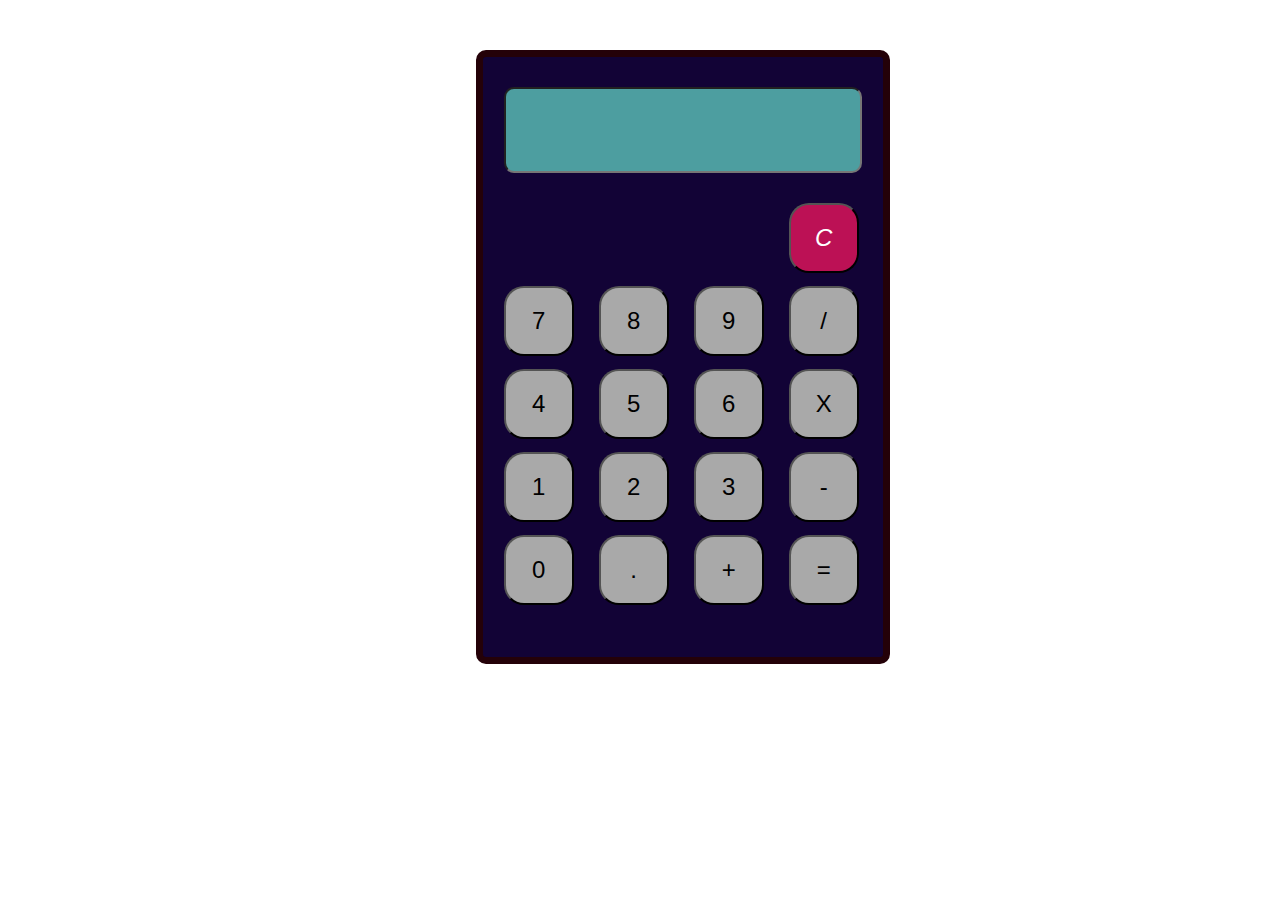
==== calculator.html @ 891cc76c "first commit" ====
<!DOCTYPE html>
<html lang="en">
<head>
    <meta charset="UTF-8">
    <meta name="viewport" content="width=device-width, initial-scale=1.0">
    <title>Calculator</title>
    <link rel="stylesheet" href="style.css">
    <script src="script.js">
    </script>
</head>
<body>
    <div id="main-body">
        <div id="border">
            <div id="screen-display">
                <input type="text" id="display">
            </div>
            <div>
                <button class="c-btn" onclick="clear_all()">C</button>
            </div>
            <div>
                <button class="btn" onclick="dis(7)">7</button>
                <button class="btn" onclick="dis(8)">8</button>
                <button class="btn" onclick="dis(9)">9</button>
                <button class="btn" onclick="dis('/')">/</button>
            </div>
            <div>
                <button class="btn" onclick="dis(4)">4</button>
                <button class="btn" onclick="dis(5)">5</button>
                <button class="btn" onclick="dis(6)">6</button>
                <button class="btn" onclick="dis('*')">X</button>
            </div>
            <div>
                <button class="btn" onclick="dis(1)">1</button>
                <button class="btn" onclick="dis(2)">2</button>
                <button class="btn" onclick="dis(3)">3</button>
                <button class="btn" onclick="dis('-')">-</button>
            </div>
            <div>
                <button class="btn" onclick="dis(0)">0</button>
                <button class="btn" onclick="dis('.')">.</button>
                <button class="btn" onclick="dis('+')">+</button>
                <button class="btn" onclick="ope()">=</button>
            </div>
        </div>
    </div>
</body>
</html>
---- style.css ----
#border{
    width: 400px;
    height: 600px;
    background-color: rgb(18, 3, 54);
    border-radius: 10px;
    border: solid 7px;
    border-color: rgb(36, 1, 8);
    margin-left: 37%;
    margin-top: 50px;
}

#display{
    width: 350px;
    height: 80px;
    margin-top: 30px;
    margin-left: 21px;
    pointer-events:none;
    background-color: rgb(77, 158, 160);
    font-size: large;
    border-radius: 10px;
}

.c-btn{
    width: 70px;
    height: 70px;
    margin-top: 30px;
    margin-left: 306px;
    font-size: x-large;
    font-style: oblique;
    color: white;
    background-color: rgb(188, 17, 85);
    border-radius: 20px;

}
.btn{
    width: 70px;
    height: 70px;
    margin-top: 13px;
    margin-left: 21px;
    font-size: x-large;
    border-radius: 20px;
    background-color: darkgray;
}
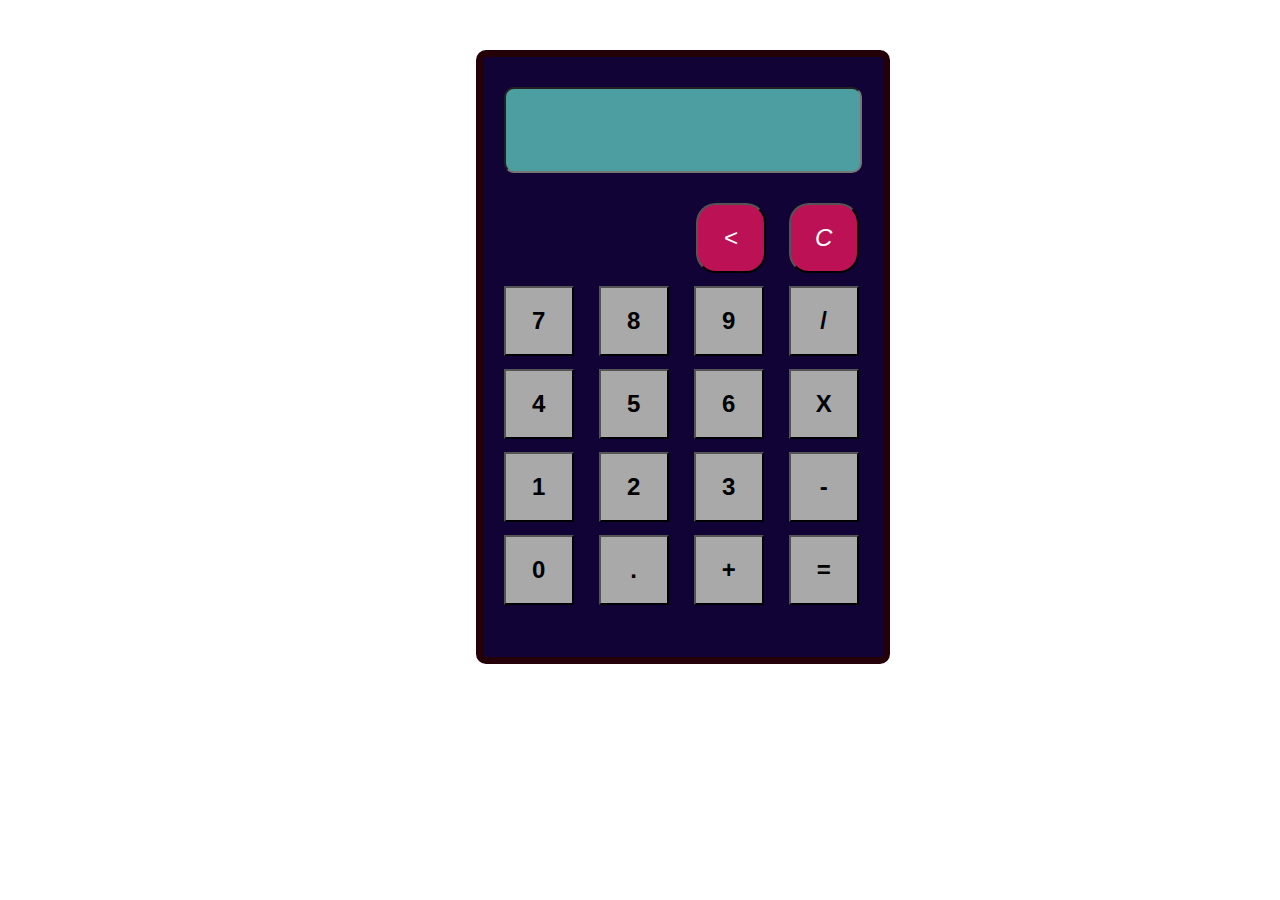
==== commit 05c5f36f: "commmit" ====
--- a/calculator.html
+++ b/calculator.html
@@ -13,6 +13,9 @@
         <div id="border">
             <div id="screen-display">
                 <input type="text" id="display">
+            </div>
+            <div>
+                <button class="back-btn" onclick="clear_one()"><</button>
             </div>
             <div>
                 <button class="c-btn" onclick="clear_all()">C</button>
--- a/style.css
+++ b/style.css
@@ -23,21 +23,35 @@
 .c-btn{
     width: 70px;
     height: 70px;
-    margin-top: 30px;
+    margin-top: -70px;
     margin-left: 306px;
     font-size: x-large;
     font-style: oblique;
     color: white;
     background-color: rgb(188, 17, 85);
     border-radius: 20px;
+    float: left;
+}
 
+.back-btn{
+    width: 70px;
+    height: 70px;
+    font-size: x-large;
+    font-style: oblique;
+    color: white;
+    background-color: rgb(188, 17, 85);
+    border-radius: 20px;
+    margin-top: 30px;
+    margin-left: 213px;
 }
+
+
 .btn{
     width: 70px;
     height: 70px;
     margin-top: 13px;
     margin-left: 21px;
     font-size: x-large;
-    border-radius: 20px;
+    font-weight: 600;
     background-color: darkgray;
 }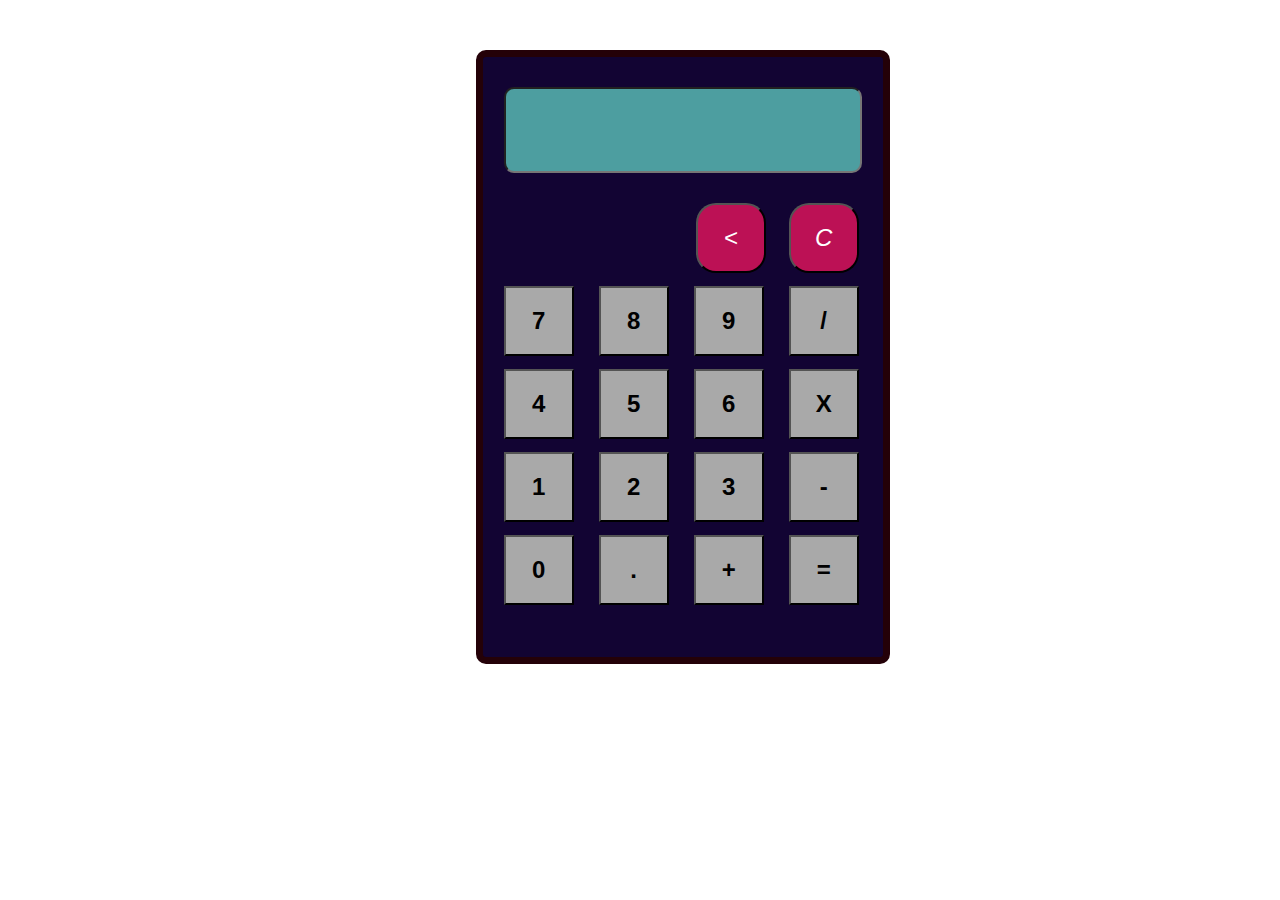
==== commit b62d3d59: "commit" ====
--- a/calculator.html
+++ b/calculator.html
@@ -11,7 +11,7 @@
 <body>
     <div id="main-body">
         <div id="border">
-            <div id="screen-display">
+            <div id="screen_display">
                 <input type="text" id="display">
             </div>
             <div>
--- a/style.css
+++ b/style.css
@@ -1,7 +1,7 @@
 #border{
     width: 400px;
     height: 600px;
-    background-color: rgb(18, 3, 54);
+    background-color: rgb(18, 4, 51);
     border-radius: 10px;
     border: solid 7px;
     border-color: rgb(36, 1, 8);
